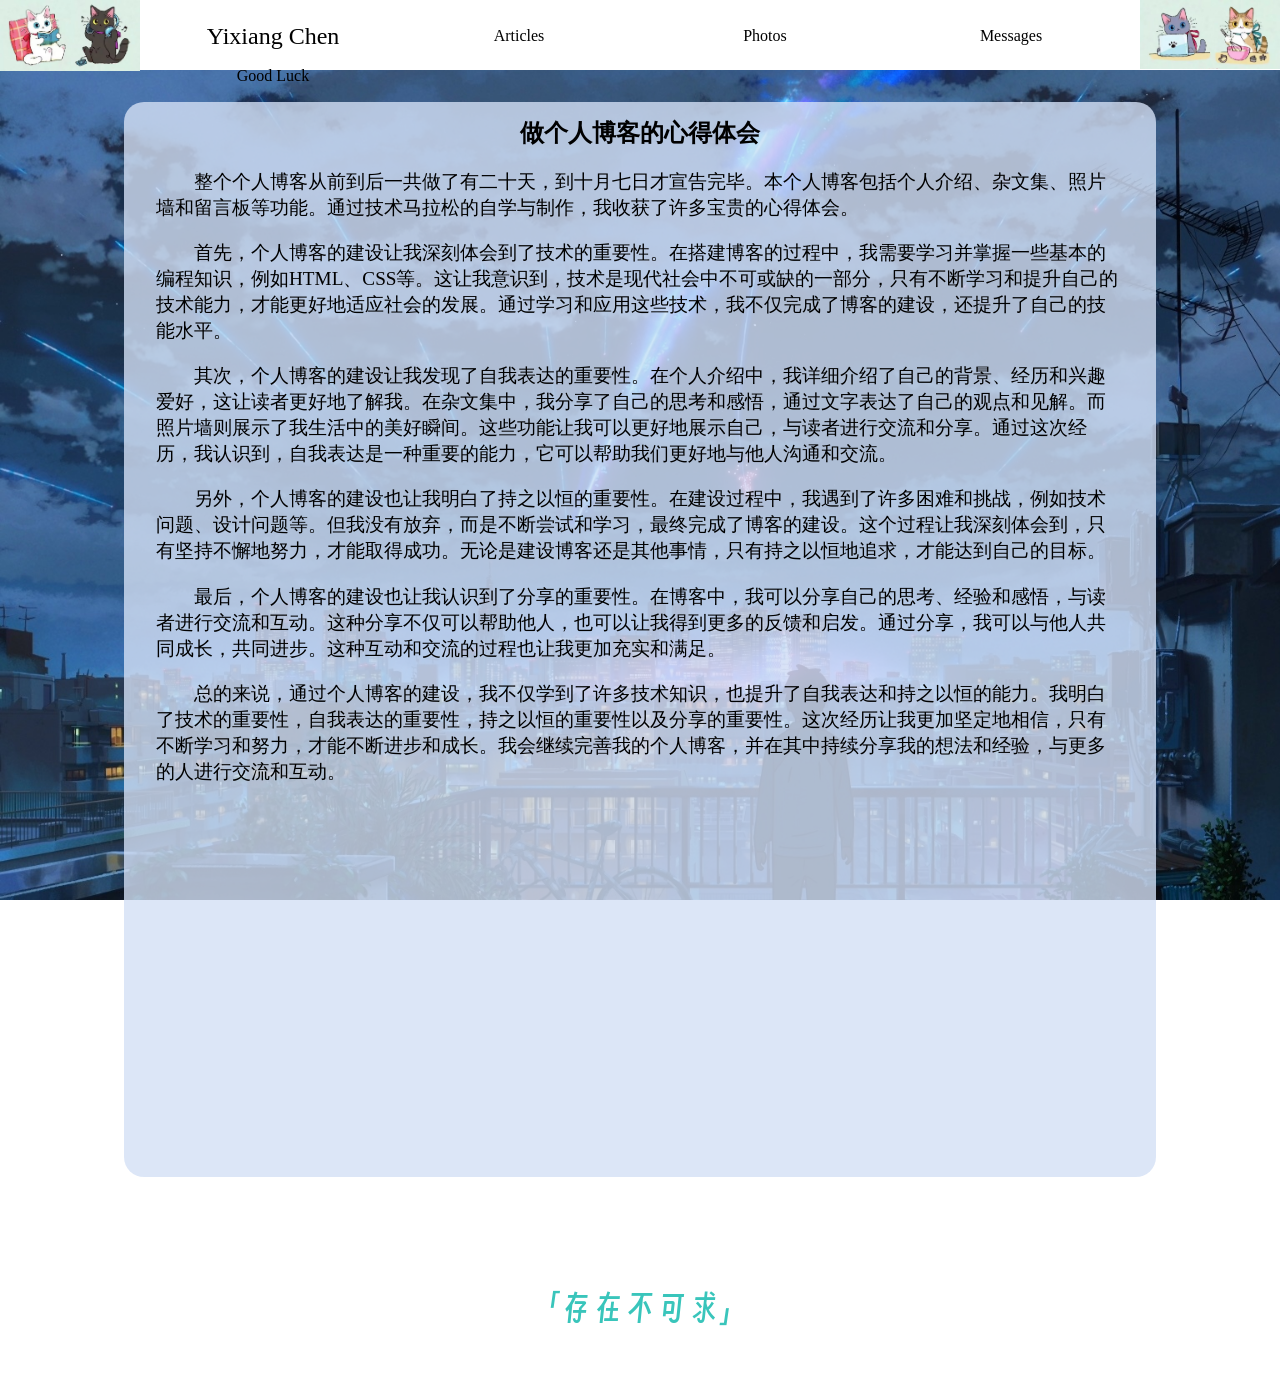
==== article1.html @ 0dd2bc09 "Add files via upload" ====
<!DOCTYPE html>
<html lang="en">
<head>
    <meta charset="UTF-8">
    <meta name="viewport" content="width=device-width, initial-scale=1.0">
    <title>杂文集</title>
    <link rel="stylesheet" href="./css/articles.css">
    <style>
        
        #cyx{color:#2099c8; font-size:x-large; font-family:Segoe Script;}
        .nav{
            height: 70px;                                                                                                                                                                                                                                                                                                                  
            
            background-color: white;
        }
        .ullist li{
            float: left;
            height: 40px;
            width: 246px;
            line-height: 40px;
            text-align: center;
        }
        .ullist a{
            color: #000;
            display: block;
            text-decoration: none;
        }
        .ullist{           
            margin-left: 150px;
        }
        .ullist a:hover{
            background: #d9d9d9;
        }

        .article {
      margin-bottom: 20px;
      padding-top: 15px;
      min-height: 150px;
      padding-right: 1em;
      padding-left: 1em;
    }
    .article h2 {
      margin-top: 0;
    }
    .article p {
      margin-bottom: 10px;
      font-family: 华文仿宋;
      font-size: larger;
    }
    .read-more {
      padding-top: 0.2em;
      display: inline-block;
      background-color: rgba(251, 180, 100, 0.5);
      color: #0b0b0b;
      padding: 5px 10px;
      text-decoration: none;
    }

    hr{
            border: 0;
            height: 0;
            border-top: 1px solid rgba(0,0,0,0.2);
            border-bottom: 1px solid rgba(255,255,255,0.3);
        }
        
        @font-face {
            font-family: 'dyh';
            src: url('dyh.ttf');
        }    
</style>
</head>
<body>
    <div class="mao1"><img src="./img/mao1.jpg"></div>
    <div class="mao2"><img src="./img/mao2.jpg"></div>
    <div class="nav">
        <ul class="ullist">
			<li id="cyx"><a href="./index.html">Yixiang Chen<a></li>
			<li><a href="articles.html">Articles<a></li>
			<li><a href="photos.html">Photos<a></li>
			<li><a href="./messages.html">Messages<a></li>
			<li><a href="https://www.bilibili.com/video/BV1GJ411x7h7?t=0" target="_blank">Good Luck<a></li>
		</ul>
    </div>
    <div class="a1">
        <iframe frameborder="no" border="0" marginwidth="0" class="music" width="330" height=86 src="http://music.163.com/outchain/player?type=2&id=1961524200&auto=1&height=66"></iframe>
    </div>
    <div id="main">
        <div class="maincontent">
            <div class="article">
                <h2 style="text-align: center;">做个人博客的心得体会</h2>
                <p style="text-indent: 2em;">整个个人博客从前到后一共做了有二十天，到十月七日才宣告完毕。本个人博客包括个人介绍、杂文集、照片墙和留言板等功能。通过技术马拉松的自学与制作，我收获了许多宝贵的心得体会。
                    
                    <p style="text-indent: 2em;">首先，个人博客的建设让我深刻体会到了技术的重要性。在搭建博客的过程中，我需要学习并掌握一些基本的编程知识，例如HTML、CSS等。这让我意识到，技术是现代社会中不可或缺的一部分，只有不断学习和提升自己的技术能力，才能更好地适应社会的发展。通过学习和应用这些技术，我不仅完成了博客的建设，还提升了自己的技能水平。</p>
                    
                    <p style="text-indent:2em;">其次，个人博客的建设让我发现了自我表达的重要性。在个人介绍中，我详细介绍了自己的背景、经历和兴趣爱好，这让读者更好地了解我。在杂文集中，我分享了自己的思考和感悟，通过文字表达了自己的观点和见解。而照片墙则展示了我生活中的美好瞬间。这些功能让我可以更好地展示自己，与读者进行交流和分享。通过这次经历，我认识到，自我表达是一种重要的能力，它可以帮助我们更好地与他人沟通和交流。</p>
                    
                    <p style="text-indent: 2em;">另外，个人博客的建设也让我明白了持之以恒的重要性。在建设过程中，我遇到了许多困难和挑战，例如技术问题、设计问题等。但我没有放弃，而是不断尝试和学习，最终完成了博客的建设。这个过程让我深刻体会到，只有坚持不懈地努力，才能取得成功。无论是建设博客还是其他事情，只有持之以恒地追求，才能达到自己的目标。</p>
                    
                    <p style="text-indent: 2em;">最后，个人博客的建设也让我认识到了分享的重要性。在博客中，我可以分享自己的思考、经验和感悟，与读者进行交流和互动。这种分享不仅可以帮助他人，也可以让我得到更多的反馈和启发。通过分享，我可以与他人共同成长，共同进步。这种互动和交流的过程也让我更加充实和满足。</p>
                    
                    <p style="text-indent: 2em;">总的来说，通过个人博客的建设，我不仅学到了许多技术知识，也提升了自我表达和持之以恒的能力。我明白了技术的重要性，自我表达的重要性，持之以恒的重要性以及分享的重要性。这次经历让我更加坚定地相信，只有不断学习和努力，才能不断进步和成长。我会继续完善我的个人博客，并在其中持续分享我的想法和经验，与更多的人进行交流和互动。</p>
            </div>
        </div>
    </div>
<body>

    <div class="page_footer">
        <footer>
            「存   在   不   可   求」
        </footer>
    </div>
    
</body>
</html>
---- css/articles.css ----
body {
    margin: 0;padding: 0;
    padding-bottom: 9em;
    background-image: url(../img/one.jpg) ;
    background-size: cover;
    background-attachment: fixed;
    display:block;
    position: relative;
    min-width: 1200px;
    justify-content: center;

}



.header1{
    position: relative;
    border-bottom: 1px solid #f2f2f3;
    margin-left: auto;
    margin-right:auto;
    clear: both;
    padding: 1em 1em;
    background-color: #f2f2f2;
    height: 40px;
    padding-left: 15em;
    padding-right: 15em;
}

.ullist{
    list-style: none;
    
    margin: 0;
    padding: 0;
    padding-top: 1em;
    padding-bottom: 1em;
}

.nav{
    text-decoration: none;
    min-width: 1200px;
    display:block;
}

.a1{
    position: fixed;
    float: left;
    bottom: 3em;
}

.mao1{
    position: relative;
    float: left;
    width: 140px;
}
.mao2{
    position: relative;
    float:right;
    width: 140px;

}

.head_title{
    max-width: 20%;
    height: auto;
}

.img{
    position: absolute;
    width: 100%;
    height: 100%;
}
.wrapper{
    width: 1200px;
    margin: 0  auto;
}

#main{
    max-width: 1000px;
    height: 1075px;
    margin-left:auto;
    margin-right: auto;
    clear: both;
    margin-top: 2em;
    padding-left: 1em;
    padding-right: 1em;
    background-color: rgb(212, 224, 245,0.8);
    border-radius: 20px;
}

img {
    max-width: 100%;
    width: auto\9;
    height: auto;
    vertical-align: middle;
    border: 0;
    -ms-interpolation-mode: bicubic
}


.page {
    width: 65%;
    height: auto;
    float:right;
    margin-right: 0;
    padding-left: 4.2372881356%;
    padding-right: 4.9491525424%;
    background-color: rgba(255, 255, 255, 0.75);
    border-radius:8cqb;
}
.page_inner-wrap {
    clear: both;
    width: 100%;
    float: left;
    margin-left: 0;
    margin-right: 0
}

.urls-wrapper{
    margin-left: 2em;
    text-decoration: none;
}

.urls-wrapper a{
    color: #000;
    text-decoration: none;
}

.page_title {
    margin-top: 0;
    line-height: 1
}



.page_footer {
    clear: both;
    float: left;
    margin-left: 0;
    margin-right: 0;
    width: 100%;
    clear: both;
    bottom: 0em;
    height: 100px;
    margin-top: 3em;
    color: #9ba1a6;
    -webkit-animation: intro 0.3s both;
    animation: intro 0.3s both;
    -webkit-animation-delay: 0.45s;
    animation-delay: 0.45s;
    background-color: rgba(255, 255, 255, 0);
    
}

.page_footer footer{
    clear: both;
    margin-left: auto;
    margin-right: auto;
    margin-top: 2em;
    max-width: 100%;
    padding: 0 1em 2em;
    text-align: center;
    font-size: xx-large;
    color:#39c5bb ;
    font-family: 'dyh';
}
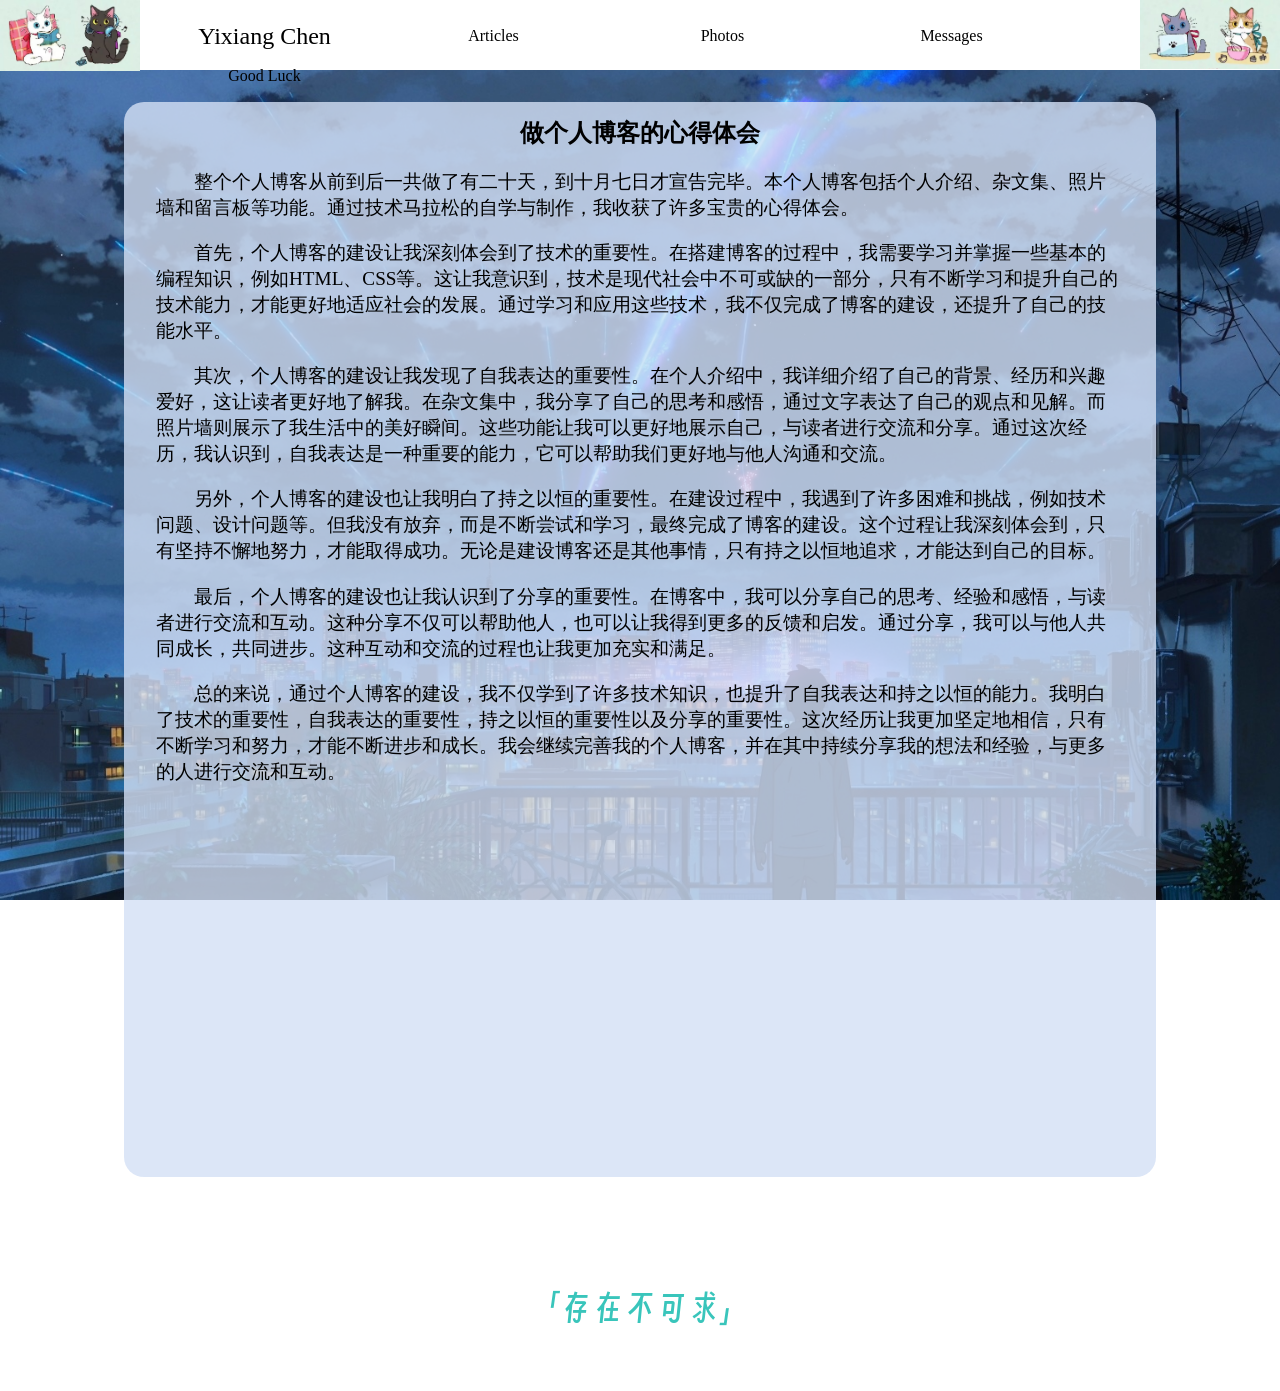
==== commit 000803aa: "Update article1.html" ====
--- a/article1.html
+++ b/article1.html
@@ -16,7 +16,7 @@
         .ullist li{
             float: left;
             height: 40px;
-            width: 246px;
+            width: 229px;
             line-height: 40px;
             text-align: center;
         }
@@ -111,4 +111,4 @@
     </div>
     
 </body>
-</html>+</html>
